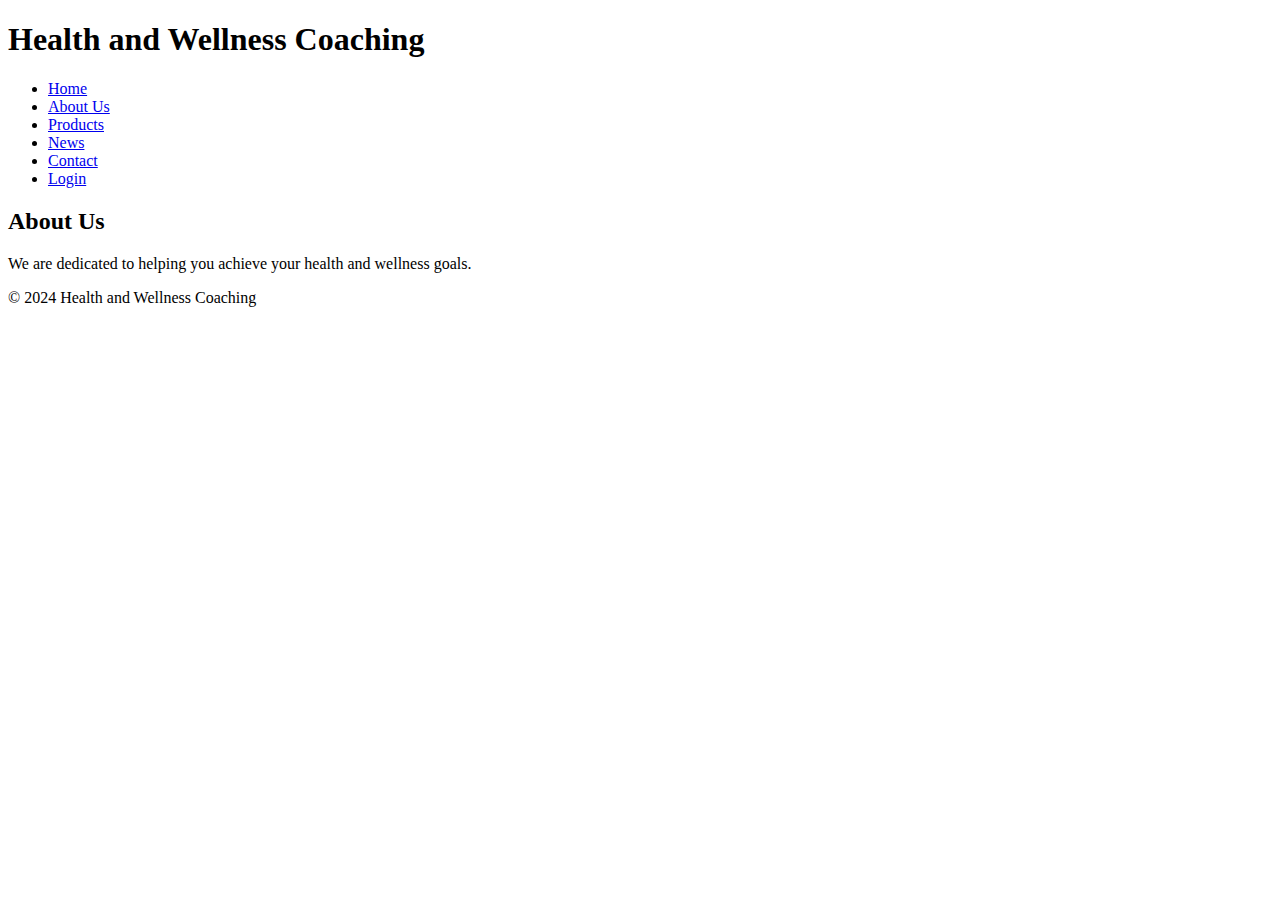
==== about.html @ 106b8577 "Adding pages and Navbar" ====
<!DOCTYPE html>
<html lang="sq">
<head>
    <meta charset="UTF-8">
    <meta name="viewport" content="width=device-width, initial-scale=1.0">
    <title>About Us</title>
    <link rel="stylesheet" href="style.css">
</head>
<body>
    <header>
        <h1>Health and Wellness Coaching</h1>
        <nav>
            <ul>
                <li><a href="index.html">Home</a></li>
                <li><a href="about.html">About Us</a></li>
                <li><a href="products.html">Products</a></li>
                <li><a href="news.html">News</a></li>
                <li><a href="contact.html">Contact</a></li>
                <li><a href="login.html">Login</a></li>
            </ul>
        </nav>
    </header>
    <main>
        <h2>About Us</h2>
        <p>We are dedicated to helping you achieve your health and wellness goals.</p>
    </main>
    <footer>
        <p>&copy; 2024 Health and Wellness Coaching</p>
    </footer>
</body>
</html>
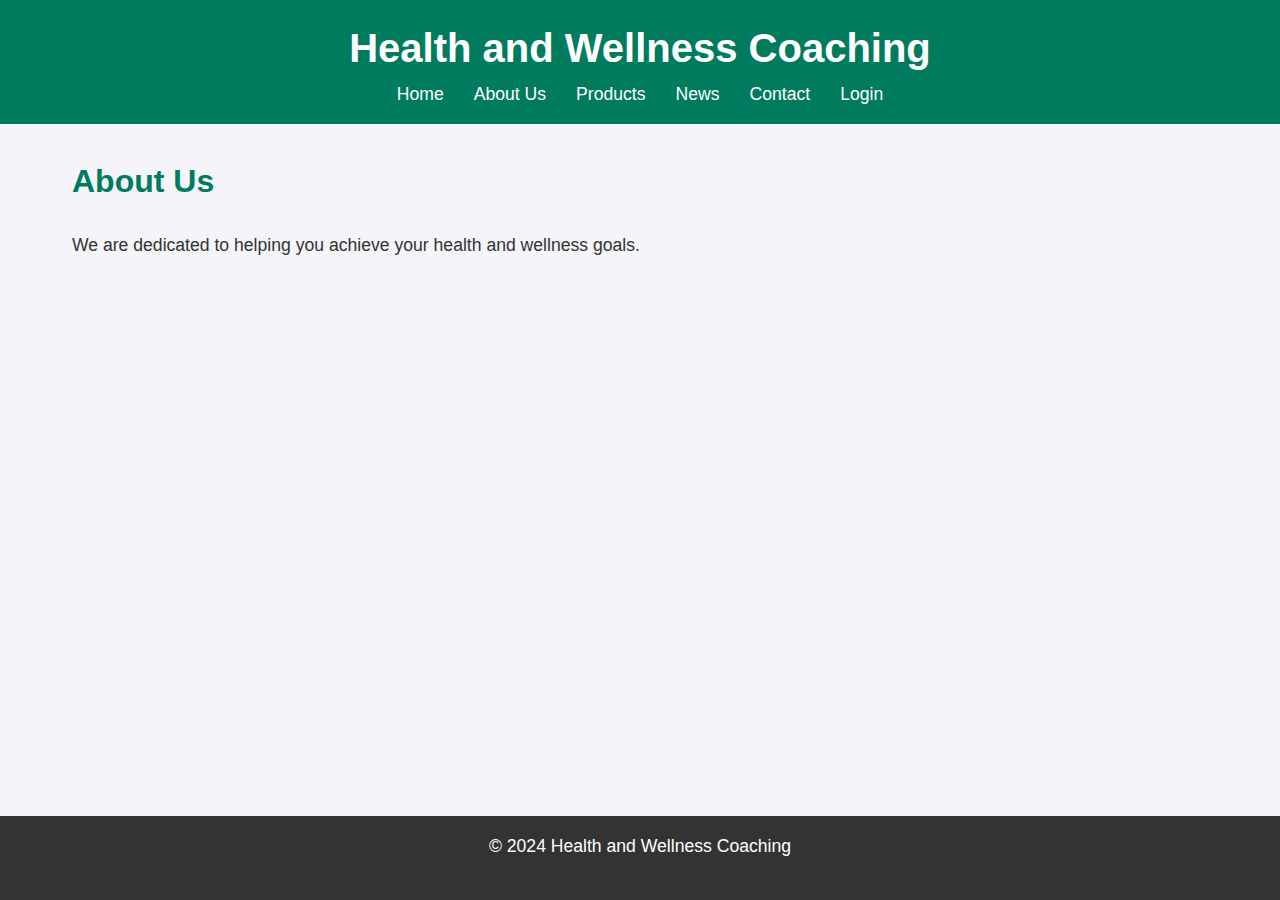
==== commit bb43c9ef: "Fixing JS" ====
--- a/about.html
+++ b/about.html
@@ -4,7 +4,8 @@
     <meta charset="UTF-8">
     <meta name="viewport" content="width=device-width, initial-scale=1.0">
     <title>About Us</title>
-    <link rel="stylesheet" href="style.css">
+    <link rel="stylesheet" href="styles.css">
+    <script src="app.js"></script>
 </head>
 <body>
     <header>
--- a/styles.css
+++ b/styles.css
@@ -0,0 +1,171 @@
+/* Universal Reset */
+* {
+    margin: 0;
+    padding: 0;
+    box-sizing: border-box;
+}
+
+/* Body and overall styles */
+body {
+    font-family: Arial, sans-serif;
+    background-color: #f4f4f9;
+    color: #333;
+    line-height: 1.6;
+    margin: 0;
+    padding: 0;
+}
+
+/* Header styles */
+header {
+    background-color: #007b5e;
+    color: #fff;
+    padding: 1rem;
+    text-align: center;
+}
+
+header h1 {
+    margin: 0;
+    font-size: 2.5rem;
+}
+
+nav ul {
+    list-style: none;
+    display: flex;
+    justify-content: center;
+    padding: 0;
+}
+
+nav ul li {
+    margin: 0 15px;
+}
+
+nav ul li a {
+    color: white;
+    text-decoration: none;
+    font-size: 1.1rem;
+}
+
+nav ul li a:hover {
+    text-decoration: underline;
+}
+
+/* Main content styles */
+main {
+    padding: 2rem;
+    max-width: 1200px;
+    margin: 0 auto;
+}
+
+h2 {
+    font-size: 2rem;
+    color: #007b5e;
+    margin-bottom: 1.5rem;
+}
+
+p {
+    font-size: 1.1rem;
+    margin-bottom: 1.5rem;
+}
+
+.product {
+    background-color: #fff;
+    border-radius: 8px;
+    padding: 1.5rem;
+    margin-bottom: 1rem;
+    box-shadow: 0 2px 5px rgba(0, 0, 0, 0.1);
+}
+
+.product h3 {
+    color: #007b5e;
+}
+
+footer {
+    background-color: #333;
+    color: white;
+    text-align: center;
+    padding: 1rem;
+    position: fixed;
+    width: 100%;
+    bottom: 0;
+}
+
+/* Form Styles */
+form {
+    background-color: #fff;
+    padding: 2rem;
+    border-radius: 8px;
+    box-shadow: 0 2px 5px rgba(0, 0, 0, 0.1);
+    max-width: 600px;
+    margin: 0 auto;
+}
+
+form label {
+    display: block;
+    margin-bottom: 0.5rem;
+    font-size: 1.1rem;
+}
+
+form input, form textarea, form button {
+    width: 100%;
+    padding: 0.8rem;
+    margin-bottom: 1.2rem;
+    border: 1px solid #ccc;
+    border-radius: 4px;
+    font-size: 1rem;
+}
+
+form input[type="text"],
+form input[type="email"],
+form input[type="password"],
+form textarea {
+    font-family: Arial, sans-serif;
+}
+
+form button {
+    background-color: #007b5e;
+    color: white;
+    font-size: 1.1rem;
+    cursor: pointer;
+    border: none;
+}
+
+form button:hover {
+    background-color: #005d46;
+}
+
+/* Special styles for login and register pages */
+form p {
+    text-align: center;
+}
+
+form p a {
+    color: #007b5e;
+    text-decoration: none;
+}
+
+form p a:hover {
+    text-decoration: underline;
+}
+
+/* Responsive Styles */
+@media (max-width: 768px) {
+    header h1 {
+        font-size: 2rem;
+    }
+
+    nav ul {
+        flex-direction: column;
+    }
+
+    nav ul li {
+        margin: 10px 0;
+    }
+
+    main {
+        padding: 1rem;
+    }
+
+    form {
+        padding: 1.5rem;
+    }
+}
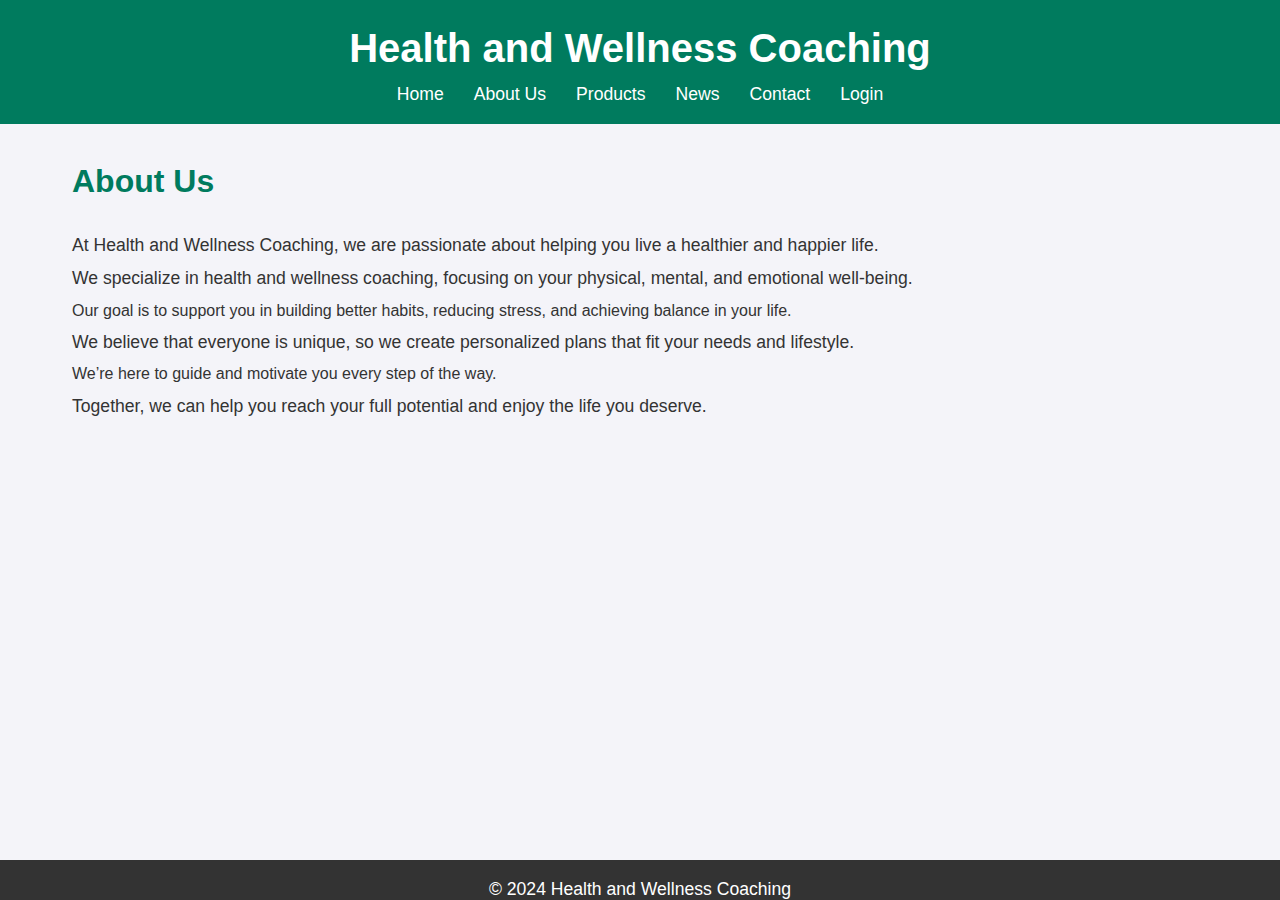
==== commit 5e4b9b7d: "Products Finished" ====
--- a/about.html
+++ b/about.html
@@ -23,7 +23,12 @@
     </header>
     <main>
         <h2>About Us</h2>
-        <p>We are dedicated to helping you achieve your health and wellness goals.</p>
+        <p>At Health and Wellness Coaching, we are passionate about helping you live a healthier and happier life.
+        <p>We specialize in health and wellness coaching, focusing on your physical, mental, and emotional well-being.</p>
+            Our goal is to support you in building better habits, reducing stress, and achieving balance in your life.
+        <p>We believe that everyone is unique, so we create personalized plans that fit your needs and lifestyle.</p>   
+            We’re here to guide and motivate you every step of the way.</p>
+        <p>Together, we can help you reach your full potential and enjoy the life you deserve.</p>
     </main>
     <footer>
         <p>&copy; 2024 Health and Wellness Coaching</p>
--- a/styles.css
+++ b/styles.css
@@ -1,11 +1,10 @@
-/* Universal Reset */
 * {
     margin: 0;
     padding: 0;
     box-sizing: border-box;
 }
 
-/* Body and overall styles */
+
 body {
     font-family: Arial, sans-serif;
     background-color: #f4f4f9;
@@ -15,7 +14,7 @@
     padding: 0;
 }
 
-/* Header styles */
+
 header {
     background-color: #007b5e;
     color: #fff;
@@ -49,7 +48,6 @@
     text-decoration: underline;
 }
 
-/* Main content styles */
 main {
     padding: 2rem;
     max-width: 1200px;
@@ -89,7 +87,6 @@
     bottom: 0;
 }
 
-/* Form Styles */
 form {
     background-color: #fff;
     padding: 2rem;
@@ -133,7 +130,7 @@
     background-color: #005d46;
 }
 
-/* Special styles for login and register pages */
+
 form p {
     text-align: center;
 }
@@ -147,7 +144,7 @@
     text-decoration: underline;
 }
 
-/* Responsive Styles */
+
 @media (max-width: 768px) {
     header h1 {
         font-size: 2rem;
@@ -169,3 +166,186 @@
         padding: 1.5rem;
     }
 }
+img {
+    max-width: 20%;
+    height: auto; 
+    margin: 10px auto; 
+    display: block; 
+}
+.small-img {
+    max-width: 20%;
+    height: auto;
+    margin: 10px auto;
+    display: block;
+}
+.image-container {
+    display: flex;
+    gap:10px;
+}
+.image-container img{
+    max-width: 20%;
+    height: auto;
+}
+footer {
+    max-width: 100%;
+    max-height: 40px;
+    padding: 10px 0; 
+}
+
+footer a {
+    color: white;
+    text-decoration: none;
+    font-size: 14px;
+}
+
+footer a:hover {
+    text-decoration: underline;
+}
+p {
+    margin: 5px 0;
+}
+#products {
+    text-align: center;
+    padding: 50px;
+    background-color: #f9f9f9;
+  }
+  
+  #products h1 {
+    font-size: 2.5em;
+    margin-bottom: 10px;
+  }
+  
+  #products p {
+    font-size: 1.2em;
+    color: #555;
+  }
+  
+  .product-container {
+    display: flex;
+    justify-content: center;
+    gap: 20px;
+    flex-wrap: wrap;
+  }
+  
+  .product-card {
+    background: white;
+    border: 1px solid #ddd;
+    border-radius: 10px;
+    width: 300px;
+    padding: 20px;
+    text-align: center;
+    box-shadow: 0 4px 6px rgba(0, 0, 0, 0.1);
+    transition: transform 0.2s;
+  }
+  
+  .product-card:hover {
+    transform: scale(1.05);
+  }
+  
+  .product-card img {
+    width: 100%;
+    border-radius: 10px;
+    margin-bottom: 15px;
+  }
+  
+  .product-card h3 {
+    font-size: 1.5em;
+    margin-bottom: 10px;
+  }
+  
+  .product-card p {
+    font-size: 1em;
+    margin: 10px 0;
+  }
+  
+  .product-card .price {
+    font-weight: bold;
+    color: #27ae60;
+  }
+  
+  .buy-now {
+    padding: 10px 20px;
+    background: #27ae60;
+    color: white;
+    border: none;
+    border-radius: 5px;
+    cursor: pointer;
+    transition: background 0.3s;
+  }
+  
+  .buy-now:hover {
+    background: #1e874b;
+  }
+  #products {
+    text-align: center;
+    padding: 50px;
+    background-color: #f9f9f9;
+  }
+  
+  #products h1 {
+    font-size: 2.5em;
+    margin-bottom: 10px;
+  }
+  
+  #products p {
+    font-size: 1.2em;
+    color: #555;
+  }
+  
+  .product-container {
+    display: flex;
+    justify-content: center;
+    gap: 20px;
+    flex-wrap: wrap;
+  }
+  
+  .product-card {
+    background: white;
+    border: 1px solid #ddd;
+    border-radius: 10px;
+    width: 300px;
+    padding: 20px;
+    text-align: center;
+    box-shadow: 0 4px 6px rgba(0, 0, 0, 0.1);
+    transition: transform 0.2s;
+  }
+  
+  .product-card:hover {
+    transform: scale(1.05);
+  }
+  
+  .product-card img {
+    width: 100%;
+    border-radius: 10px;
+    margin-bottom: 15px;
+  }
+  
+  .product-card h3 {
+    font-size: 1.5em;
+    margin-bottom: 10px;
+  }
+  
+  .product-card p {
+    font-size: 1em;
+    margin: 10px 0;
+  }
+  
+  .product-card .price {
+    font-weight: bold;
+    color: #27ae60;
+  }
+  
+  .buy-now {
+    padding: 10px 20px;
+    background: #27ae60;
+    color: white;
+    border: none;
+    border-radius: 5px;
+    cursor: pointer;
+    transition: background 0.3s;
+  }
+  
+  .buy-now:hover {
+    background: #1e874b;
+  }
+  